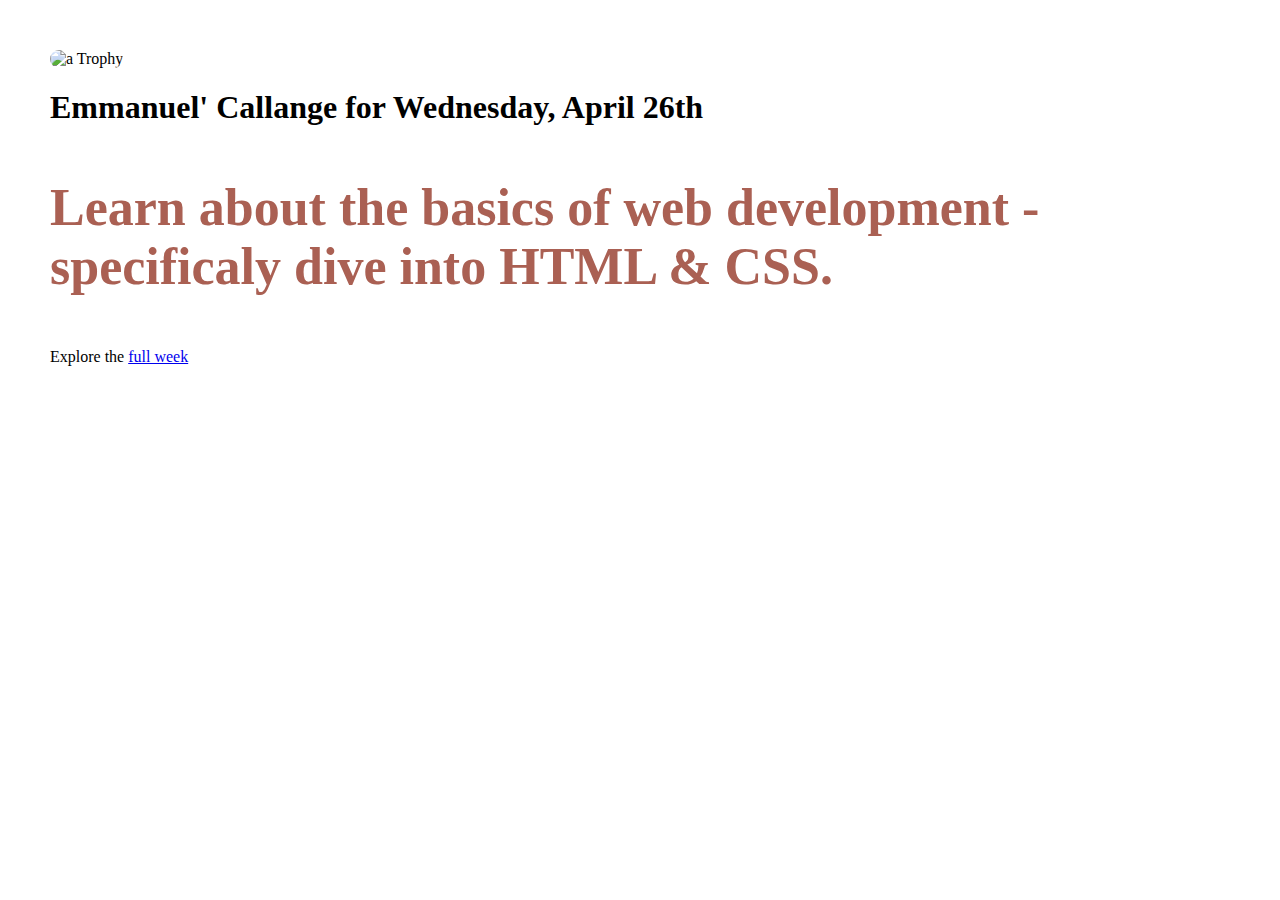
==== index.html @ 2be99368 "commit dia 7" ====
<!DOCTYPE html>
<html lang="en">
<head>
    <meta charset="UTF-8">
    <meta name="viewport" content="width=device-width, initial-scale=1.0">
    <link rel="preconnect" href="https://fonts.googleapis.com">
    <link rel="preconnect" href="https://fonts.gstatic.com" crossorigin>
    <link href="https://fonts.googleapis.com/css2?family=Fira+Sans:wght@400;700&family=Open+Sans&family=Oswald:wght@700&family=PT+Sans:wght@400;700&display=swap" rel="stylesheet">
    <link rel="stylesheet" href="styles/shared.css">
    <link rel="stylesheet" href="styles/daily-challange.css">
    <title>My Daily Challange</title>
</head>
<body>
    <img src="images/challenges-trophy.jpg" alt="a Trophy">
    <h1>Emmanuel' Callange for Wednesday, April 26th</h1>
    <p id="today-challanges">
        Learn about the basics of web development - specificaly dive into HTML & CSS.
    </p>
    <p>
        Explore the 
        <a href="full-week.html">full week</a>
    </p>
</body>
</html>
---- styles/daily-challange.css ----
body {
    margin: 50px;
}
img {
    width: 200px;
    height: 200px;
    border-radius: 100px;   
}

#today-challanges {
    color: rgb(170, 96, 83);
    font-weight: bold;
    font-size: 52px;
}
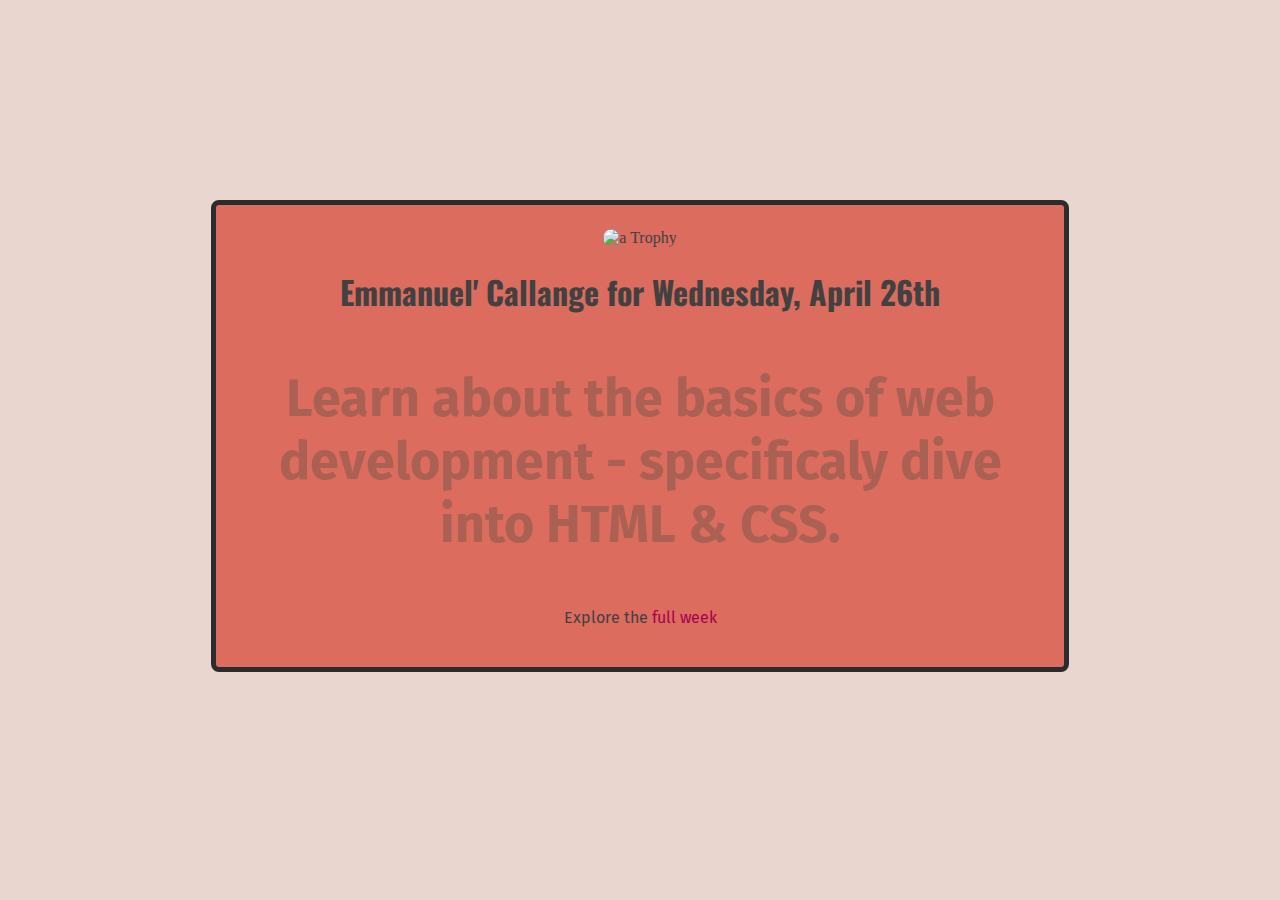
==== commit 382d31a4: "nuevo index" ====
--- a/index.html
+++ b/index.html
@@ -11,14 +11,16 @@
     <title>My Daily Challange</title>
 </head>
 <body>
-    <img src="images/challenges-trophy.jpg" alt="a Trophy">
-    <h1>Emmanuel' Callange for Wednesday, April 26th</h1>
-    <p id="today-challanges">
-        Learn about the basics of web development - specificaly dive into HTML & CSS.
-    </p>
-    <p>
-        Explore the 
-        <a href="full-week.html">full week</a>
-    </p>
+    <main>
+        <img src="images/challenges-trophy.jpg" alt="a Trophy">
+        <h1>Emmanuel' Callange for Wednesday, April 26th</h1>
+        <p id="today-challanges">
+            Learn about the basics of web development - specificaly dive into HTML & CSS.
+        </p>
+        <p>
+            Explore the 
+            <a href="full-week.html">full week</a>
+        </p>
+    </main>
 </body>
 </html>--- a/styles/shared.css
+++ b/styles/shared.css
@@ -0,0 +1,23 @@
+body {
+    text-align: center;
+    background-color: rgb(233, 215, 207);
+    color: rgb(66, 65, 65);
+    margin: 50px;
+}
+h1{
+    font-family: 'Oswald', sans-serif;
+}
+
+p{
+    font-family: 'Fira Sans', sans-serif;
+}
+
+a {
+    font-family: 'Fira Sans', sans-serif;
+    color: rgb(167, 1, 78);
+    text-decoration: none;
+}
+
+a:hover {
+    text-decoration: underline;
+} --- a/styles/daily-challange.css
+++ b/styles/daily-challange.css
@@ -1,6 +1,13 @@
-body {
-    margin: 50px;
+main {
+    width: 800px;
+    margin: 200px auto 72px auto;
+    background-color: rgb(219, 108, 94);
+    padding: 24px;
+    border: 5px solid rgb(44, 44, 44);
+    border-radius: 8px;
+    box-shadow: 1px 2px 8x rgb(0, 0, 0, 0.3);
 }
+
 img {
     width: 200px;
     height: 200px;
